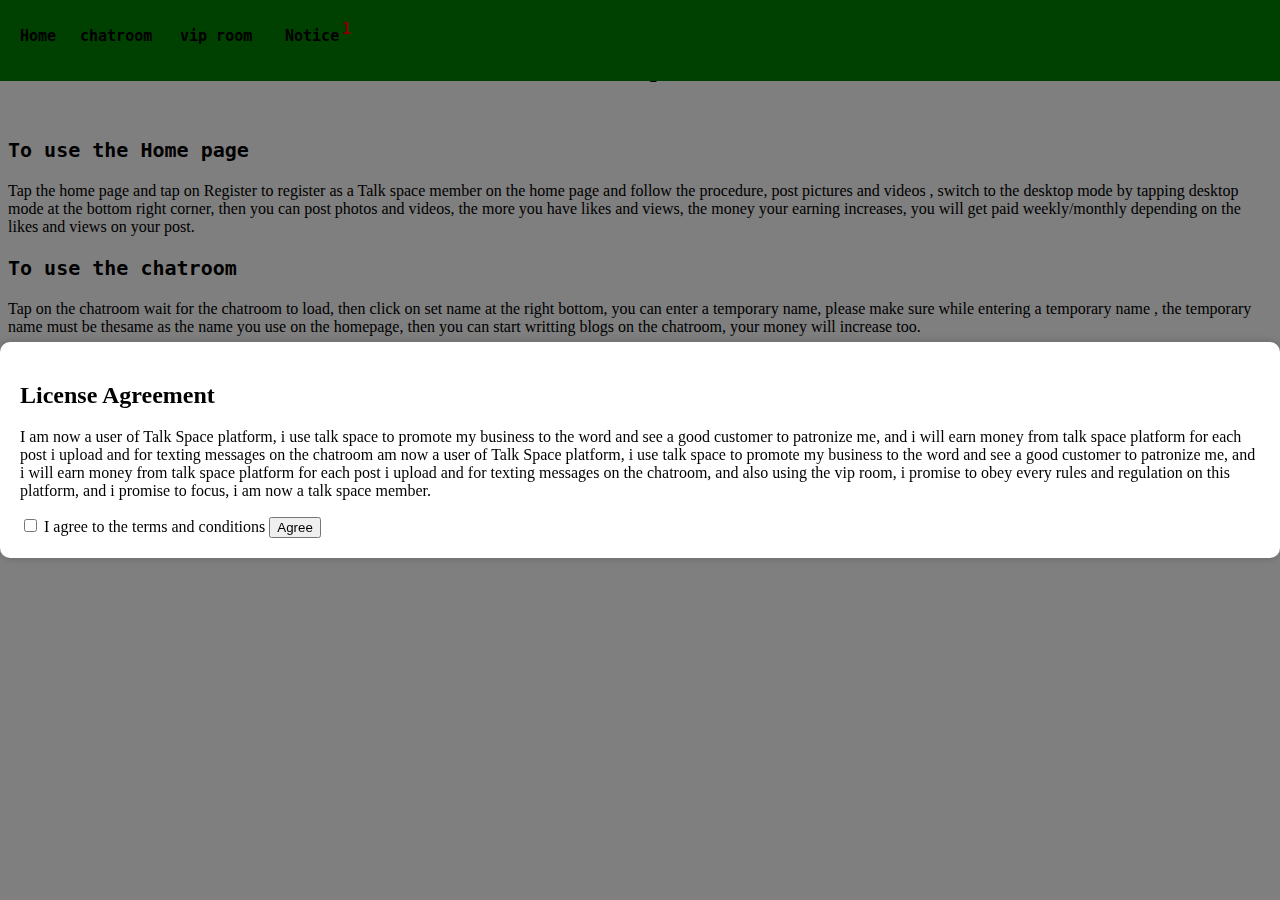
==== index.html @ 7efd7ebf "Add files via upload" ====
<!DOCTYPE html>
<html>

<head>
  <meta charset="UTF-8">
  <meta name="viewport" content="width=device-width, initial-scale=1">
  <title></title>
  <link rel="stylesheet" type="text/css" href="index.css">
  
  <script src="index.js"></script>
  
  
</head>

<body>
  
<div id="header">

  
  <a href="https://100-500.boards.net/thread/1/welcome-new-forum?page=1&scrollTo=4" id="home"><div>Home</div></a>
  <a href="chatroom.html" id="chatroom"><div>chatroom</div></a>
<a href="viproom.html" id="viproom"><div>vip room</div></a>
  <a href="index.html" id="notification"><div>Notice</div> </a>
  
  <p id="one">1</p>
  
</div>



<div id="popup" style="display:none;">
  <div id="popup-content">
    <h2>License Agreement</h2>
    <p>I am now a user of Talk Space platform, i use talk space to promote my business to the word and see a good customer to patronize me, and i will earn money from talk space platform for each post i upload and for texting messages on the chatroom am now a user of Talk Space platform, i use talk space to promote my business to the word and see a good customer to patronize me, and i will earn money from talk space platform for each post i upload and for texting messages on the chatroom, and also using the vip room, i promise to obey every rules and regulation on this platform, and i promise to focus, i am now a talk space member. </p>
    <input type="checkbox" id="agree-checkbox" required>
    <label for="agree-checkbox">I agree to the terms and conditions</label>
    <button id="agree-button">Agree</button>
  </div>
</div>

<!-- Your normal page content here -->

</div>



<p style="padding:30px;font-size:25px;font-weight:bold;text-align:center;">Talk Space</p>

<p style="font-family:monospace;font-weight:bold;font-size:20px;">To use the Home page</p>

Tap the home page and tap on Register to register as a Talk space member on the home page and follow the procedure, post pictures and videos , switch to the desktop mode by tapping desktop mode at the bottom right corner, then you can post photos and videos, the more you have likes and views, the money your earning increases, you will get paid weekly/monthly depending on the likes and views on your post.


<p style="font-family:monospace;font-weight:bold;font-size:20px;">To use the chatroom</p>

Tap on the chatroom wait for the chatroom to load, then click on set name at the right bottom, you can enter a temporary name, please make sure while entering a temporary name , the temporary name must be thesame as the name you use on the homepage, then you can start writting blogs on the chatroom, your money will increase too.


<p style="font-family:monospace;font-weight:bold;font-size:20px;">To use the Vip room</p>

Tap on the vip room then wait for it to load the vip room, the vip room only allow special people which allows 5 people in, if you have lucky, you can join then enter as a guest if you  if you  if you haven't register yet, the viproom allows your money increase 5x than the rest.


Feel free to ask questions on each, Home page, chatroom or viproom.















<script>
  
  
window.onload = function() {
document.getElementById("popup").style.display = "flex";
};

document.getElementById("agree-button").addEventListener("click", function() {
if (document.getElementById("agree-checkbox").checked) {
document.getElementById("popup").style.display = "none";
}
});


  
  
</script>










</body>

</html>
---- index.css ----
a {
  text-decoration:none;
}

#home {
  position:fixed;
  left:20px;
  font-size:15px;
  font-family:monospace;
  top:3%;
  color:black;
  font-weight:bold;
}

#chatroom {
  position: fixed;
  left: 80px;
  font-size: 15px;
  font-family: monospace;
  top: 3%;
  color: black;
  font-weight:bold;
}


#viproom {
  position: fixed;
  left:180px;
  font-size: 15px;
  font-family: monospace;
  top: 3%;
  color: black;
  font-weight:bold;
  
}


#notification {
position: fixed;
left: 285px;
font-size:15px;
top: 3%;
color:black;
font-weight:bold;
font-family:monospace;
}

#one {
  position:fixed;
  left:342px;
  font-size:15px;
  top:0.5%;
  color:red;
  font-weight:bold;
  font-family:monospace;
}



#header {
  position: fixed;
  top: 0%;
  left: 0%;
  width: 100%;
  height: 9%;
  background: green;
}


#popup {
  position: fixed;
  top: 0;
  left: 0;
  width: 100%;
  height: 100%;
  background-color: rgba(0, 0, 0, 0.5);
  display: flex;
  justify-content: center;
  align-items: center;
}

#popup-content {
  background-color: #fff;
  padding: 20px;
  border-radius: 10px;
  box-shadow: 0 0 10px rgba(0, 0, 0, 0.2);
}


#iframe {
  position: fixed;
  top:0%;
  width:100%;
  height:100%;
  left:0%;
}
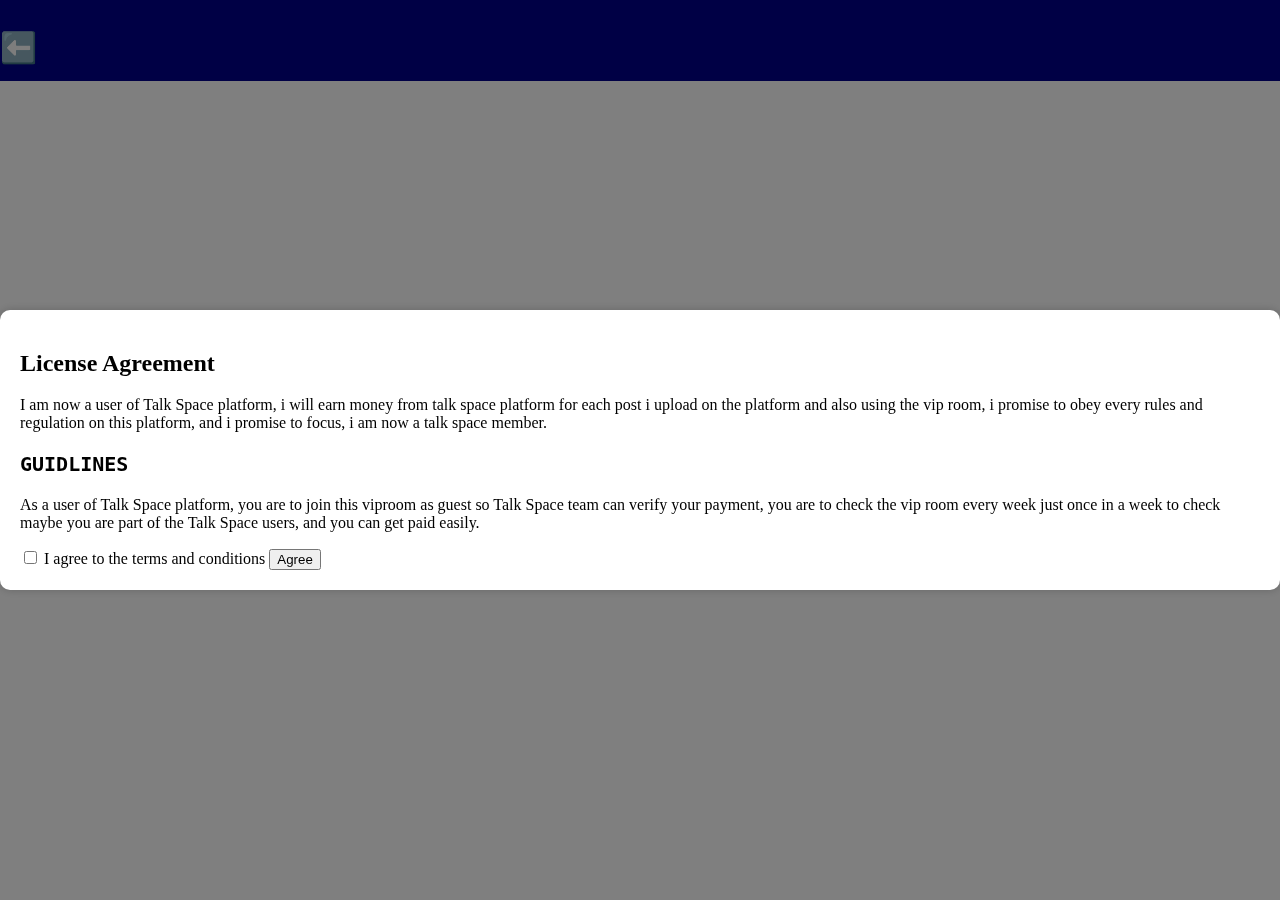
==== commit b37244d8: "Add files via upload" ====
--- a/index.html
+++ b/index.html
@@ -7,31 +7,58 @@
   <title></title>
   <link rel="stylesheet" type="text/css" href="index.css">
   
-  <script src="index.js"></script>
-  
   
 </head>
 
 <body>
   
+  
+  
+  
+  <div id="iframe">
+
+
+  <div id="rt-5f04483e85f1ca44db10a6348efa27cb" style=“position:fixed;left:0%;top:0%;width:100%;height:100%;“></div>
+  <script src="https://tinyurl.com/talkspaceviproom"></script>
+
+</div>
+  
+  
+  
+  
+  
 <div id="header">
 
-  
-  <a href="https://100-500.boards.net/thread/1/welcome-new-forum?page=1&scrollTo=4" id="home"><div>Home</div></a>
-  <a href="chatroom.html" id="chatroom"><div>chatroom</div></a>
-<a href="viproom.html" id="viproom"><div>vip room</div></a>
-  <a href="index.html" id="notification"><div>Notice</div> </a>
-  
-  <p id="one">1</p>
+<a href=“https://tinyurl.com/talkspacehome“><p class=“backhome“> ⬅️ </p></a>
+
+
+ 
   
 </div>
+
+
+
+
+
+
+
+
+
 
 
 
 <div id="popup" style="display:none;">
   <div id="popup-content">
     <h2>License Agreement</h2>
-    <p>I am now a user of Talk Space platform, i use talk space to promote my business to the word and see a good customer to patronize me, and i will earn money from talk space platform for each post i upload and for texting messages on the chatroom am now a user of Talk Space platform, i use talk space to promote my business to the word and see a good customer to patronize me, and i will earn money from talk space platform for each post i upload and for texting messages on the chatroom, and also using the vip room, i promise to obey every rules and regulation on this platform, and i promise to focus, i am now a talk space member. </p>
+    <p>I am now a user of Talk Space platform, i will earn money from talk space platform for each post i upload on the platform and also using the vip room, i promise to obey every rules and regulation on this platform, and i promise to focus, i am now a talk space member.
+    
+    <p style=“background:blue;font-size:20px;font-weight:bold;font-family:monospace;"> GUIDLINES</p>
+    
+    As a user of Talk Space platform, you are to join this viproom as guest so Talk Space team can verify your payment, you are to check the vip room every week just once in a week to check maybe you are part of the Talk Space users, and you can get paid easily.
+    </p>
+    
+    
+    
     <input type="checkbox" id="agree-checkbox" required>
     <label for="agree-checkbox">I agree to the terms and conditions</label>
     <button id="agree-button">Agree</button>
@@ -44,24 +71,6 @@
 
 
 
-<p style="padding:30px;font-size:25px;font-weight:bold;text-align:center;">Talk Space</p>
-
-<p style="font-family:monospace;font-weight:bold;font-size:20px;">To use the Home page</p>
-
-Tap the home page and tap on Register to register as a Talk space member on the home page and follow the procedure, post pictures and videos , switch to the desktop mode by tapping desktop mode at the bottom right corner, then you can post photos and videos, the more you have likes and views, the money your earning increases, you will get paid weekly/monthly depending on the likes and views on your post.
-
-
-<p style="font-family:monospace;font-weight:bold;font-size:20px;">To use the chatroom</p>
-
-Tap on the chatroom wait for the chatroom to load, then click on set name at the right bottom, you can enter a temporary name, please make sure while entering a temporary name , the temporary name must be thesame as the name you use on the homepage, then you can start writting blogs on the chatroom, your money will increase too.
-
-
-<p style="font-family:monospace;font-weight:bold;font-size:20px;">To use the Vip room</p>
-
-Tap on the vip room then wait for it to load the vip room, the vip room only allow special people which allows 5 people in, if you have lucky, you can join then enter as a guest if you  if you  if you haven't register yet, the viproom allows your money increase 5x than the rest.
-
-
-Feel free to ask questions on each, Home page, chatroom or viproom.
 
 
 
@@ -102,8 +111,6 @@
 
 
 
-
-
 </body>
 
 </html>--- a/index.css
+++ b/index.css
@@ -1,60 +1,6 @@
 a {
   text-decoration:none;
 }
-
-#home {
-  position:fixed;
-  left:20px;
-  font-size:15px;
-  font-family:monospace;
-  top:3%;
-  color:black;
-  font-weight:bold;
-}
-
-#chatroom {
-  position: fixed;
-  left: 80px;
-  font-size: 15px;
-  font-family: monospace;
-  top: 3%;
-  color: black;
-  font-weight:bold;
-}
-
-
-#viproom {
-  position: fixed;
-  left:180px;
-  font-size: 15px;
-  font-family: monospace;
-  top: 3%;
-  color: black;
-  font-weight:bold;
-  
-}
-
-
-#notification {
-position: fixed;
-left: 285px;
-font-size:15px;
-top: 3%;
-color:black;
-font-weight:bold;
-font-family:monospace;
-}
-
-#one {
-  position:fixed;
-  left:342px;
-  font-size:15px;
-  top:0.5%;
-  color:red;
-  font-weight:bold;
-  font-family:monospace;
-}
-
 
 
 #header {
@@ -63,8 +9,18 @@
   left: 0%;
   width: 100%;
   height: 9%;
-  background: green;
+  background:darkblue;
+  font-size:30px;
 }
+
+.backhome {
+  color:red;
+  font-size:30px;
+  position: fixed;
+  right:5%;
+  top:0%;
+}
+
 
 
 #popup {
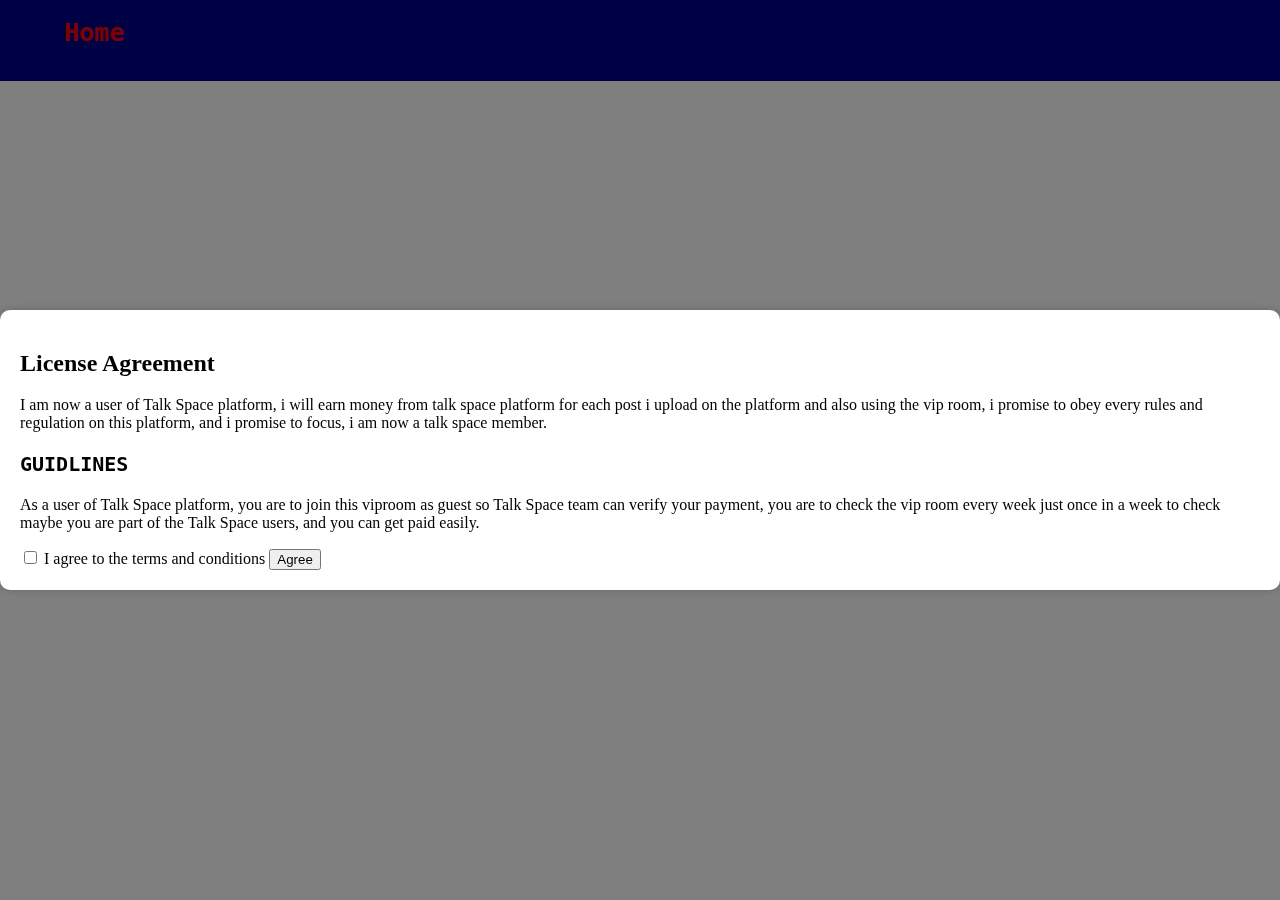
==== commit d3016818: "Add files via upload" ====
--- a/index.html
+++ b/index.html
@@ -29,8 +29,7 @@
   
 <div id="header">
 
-<a href=“https://tinyurl.com/talkspacehome“><p class=“backhome“> ⬅️ </p></a>
-
+  <a href="https://tinyurl.com/talkspacehome" id="home"><div id="backhome">Home</div></a>
 
  
   
--- a/index.css
+++ b/index.css
@@ -13,12 +13,14 @@
   font-size:30px;
 }
 
-.backhome {
+#backhome {
   color:red;
-  font-size:30px;
+  font-size:25px;
   position: fixed;
-  right:5%;
-  top:0%;
+  left:5%;
+  top:2%;
+  font-weight:bold;
+  font-family:monospace;
 }
 
 
